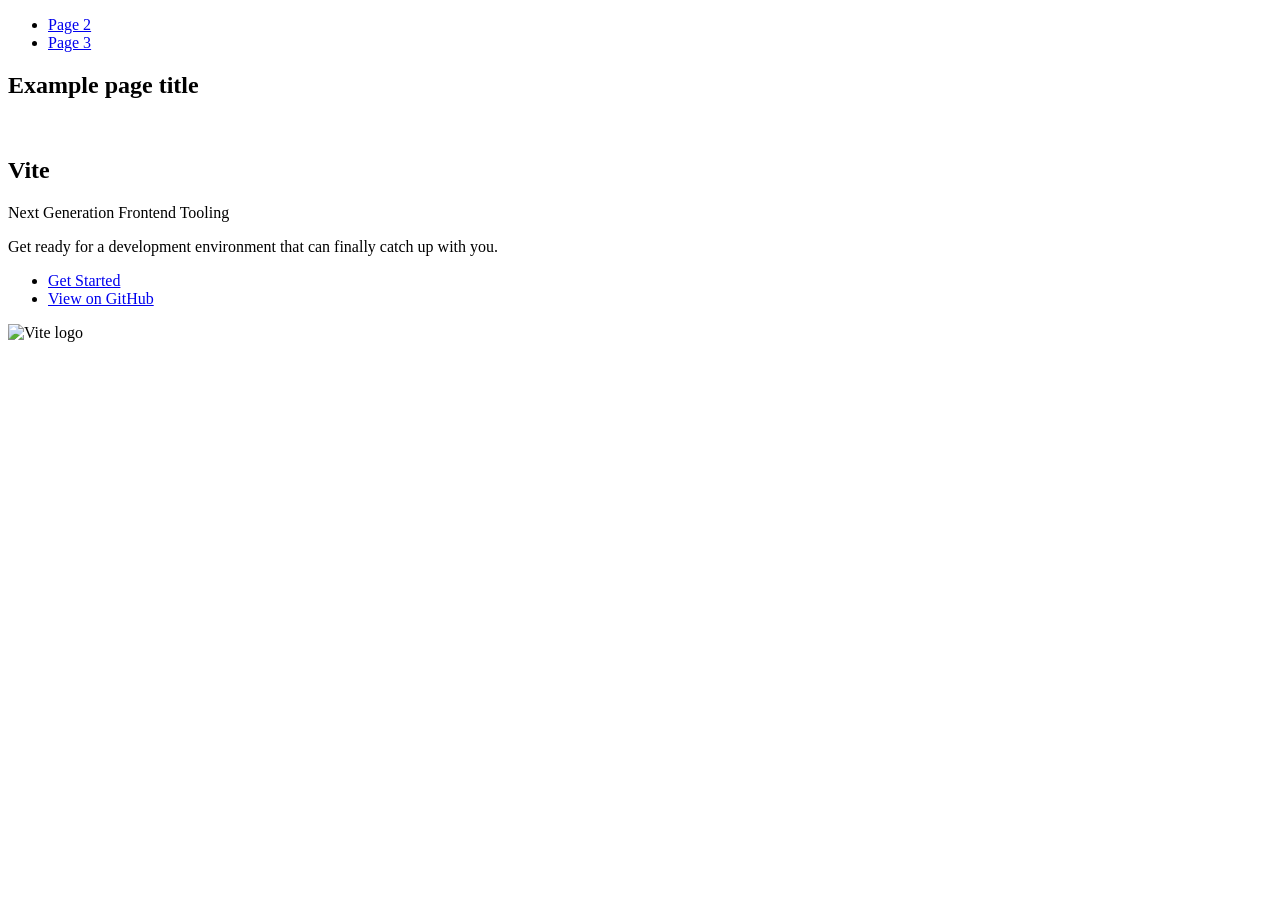
==== index.html @ 26933d8e "Deploying to gh-pages from @ Natalia-Kalashnikova/goit-js-hw-11@8b0694563bff55d5b977885a495a9fba4c96" ====
<!DOCTYPE html>
<html lang="en">
  <head>
    <meta charset="UTF-8" />
    <link rel="icon" type="image/svg+xml" href="/goit-js-hw-11/favicon.svg" />
    <meta name="viewport" content="width=device-width, initial-scale=1.0" />
    <title>Vanilla App Template</title>
    
    <script type="module" crossorigin src="/goit-js-hw-11/commonHelpers.js"></script>
    <link rel="stylesheet" href="/goit-js-hw-11/assets/index-10c40100.css">
  </head>
  <body>
    <header class="header">
  <nav class="nav">
    <ul class="nav-list">
      <li class="nav-item">
        <a href="./page-2.html" class="nav-link">Page 2</a>
      </li>

      <li class="nav-item">
        <a href="./page-3.html" class="nav-link">Page 3</a>
      </li>
    </ul>
  </nav>
</header>


    <section>
      <h1>Example page title</h1>
      <!-- Path to images as from index.html file -->
      <img src="/goit-js-hw-11/assets/javascript-8dac5379.svg" alt="" />
    </section>

    <!-- Loads the specified .html file -->
    <section class="vite-promo">
  <div class="container">
    <div class="wrapper">
      <h2 class="title">
        <span class="gradient">Vite</span>
      </h2>
      <p class="text">Next Generation Frontend Tooling</p>
      <p class="tagline">
        Get ready for a development environment that can finally catch up with
        you.
      </p>

      <ul class="actions">
        <li class="action">
          <a
            class="link"
            href="https://vitejs.dev/guide/"
            target="_blank"
            rel="noopener noreferrer"
            >Get Started</a
          >
        </li>
        <li class="action">
          <a
            class="link"
            href="https://github.com/vitejs/vite"
            target="_blank"
            rel="noopener noreferrer"
            >View on GitHub</a
          >
        </li>
      </ul>
    </div>

    <div class="thumb">
      <!-- Path to images as from index.html file -->
      <img
        class="pic"
        src="/goit-js-hw-11/assets/vite-logo-51249ca9.png"
        alt="Vite logo"
        width="640"
        height="640"
      />
    </div>
  </div>
</section>


    
  </body>
</html>
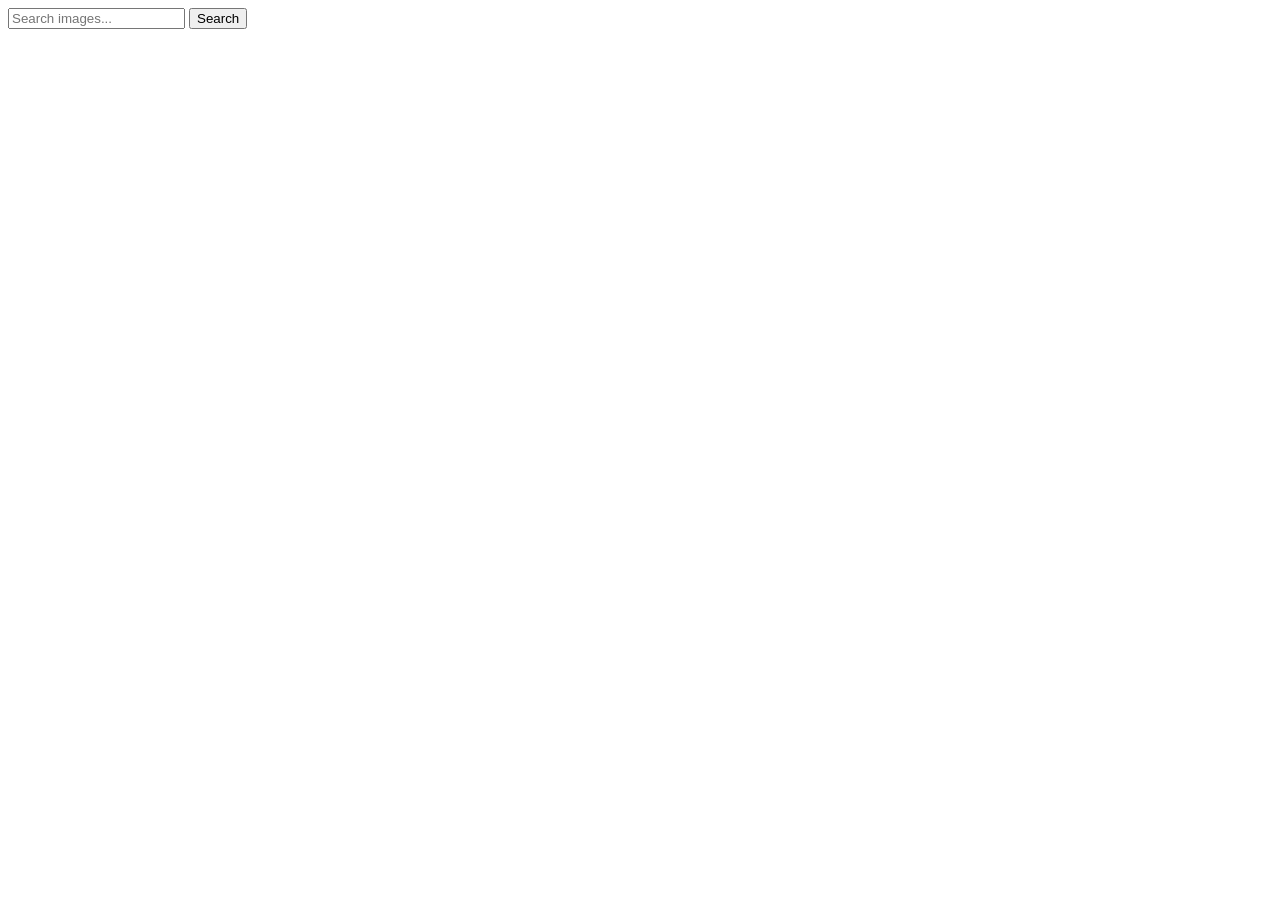
==== commit 19ac8cc5: "Deploying to gh-pages from @ Natalia-Kalashnikova/goit-js-hw-11@7a800122aa48009f61da550fce2780c9d8bf" ====
--- a/index.html
+++ b/index.html
@@ -2,84 +2,29 @@
 <html lang="en">
   <head>
     <meta charset="UTF-8" />
-    <link rel="icon" type="image/svg+xml" href="/goit-js-hw-11/favicon.svg" />
+    <link rel="icon" type="image/svg+xml" href="/goit-js-hw-11/assets/favicon-36a5fe07.svg" />
     <meta name="viewport" content="width=device-width, initial-scale=1.0" />
-    <title>Vanilla App Template</title>
+    <title>Homework-11</title>
     
     <script type="module" crossorigin src="/goit-js-hw-11/commonHelpers.js"></script>
-    <link rel="stylesheet" href="/goit-js-hw-11/assets/index-10c40100.css">
+    <link rel="modulepreload" crossorigin href="/goit-js-hw-11/assets/vendor-8c59ed88.js">
+    <link rel="stylesheet" href="/goit-js-hw-11/assets/vendor-1cd1f9d9.css">
+    <link rel="stylesheet" href="/goit-js-hw-11/assets/index-697e0bed.css">
   </head>
   <body>
-    <header class="header">
-  <nav class="nav">
-    <ul class="nav-list">
-      <li class="nav-item">
-        <a href="./page-2.html" class="nav-link">Page 2</a>
-      </li>
-
-      <li class="nav-item">
-        <a href="./page-3.html" class="nav-link">Page 3</a>
-      </li>
-    </ul>
-  </nav>
-</header>
-
-
-    <section>
-      <h1>Example page title</h1>
-      <!-- Path to images as from index.html file -->
-      <img src="/goit-js-hw-11/assets/javascript-8dac5379.svg" alt="" />
-    </section>
-
-    <!-- Loads the specified .html file -->
-    <section class="vite-promo">
-  <div class="container">
-    <div class="wrapper">
-      <h2 class="title">
-        <span class="gradient">Vite</span>
-      </h2>
-      <p class="text">Next Generation Frontend Tooling</p>
-      <p class="tagline">
-        Get ready for a development environment that can finally catch up with
-        you.
-      </p>
-
-      <ul class="actions">
-        <li class="action">
-          <a
-            class="link"
-            href="https://vitejs.dev/guide/"
-            target="_blank"
-            rel="noopener noreferrer"
-            >Get Started</a
-          >
-        </li>
-        <li class="action">
-          <a
-            class="link"
-            href="https://github.com/vitejs/vite"
-            target="_blank"
-            rel="noopener noreferrer"
-            >View on GitHub</a
-          >
-        </li>
-      </ul>
+    <form class="js-search-form">
+      <input
+        type="search"
+        name="search"
+        class="search-input"
+        placeholder="Search images..."
+      />
+      <button class="search-btn" type="submit">Search</button>
+    </form>
+    <div class="loader-wrapper is-hidden">
+      <div class="loader"></div>
     </div>
-
-    <div class="thumb">
-      <!-- Path to images as from index.html file -->
-      <img
-        class="pic"
-        src="/goit-js-hw-11/assets/vite-logo-51249ca9.png"
-        alt="Vite logo"
-        width="640"
-        height="640"
-      />
-    </div>
-  </div>
-</section>
-
-
+    <ul class="gallery-list"></ul>
     
   </body>
 </html>
